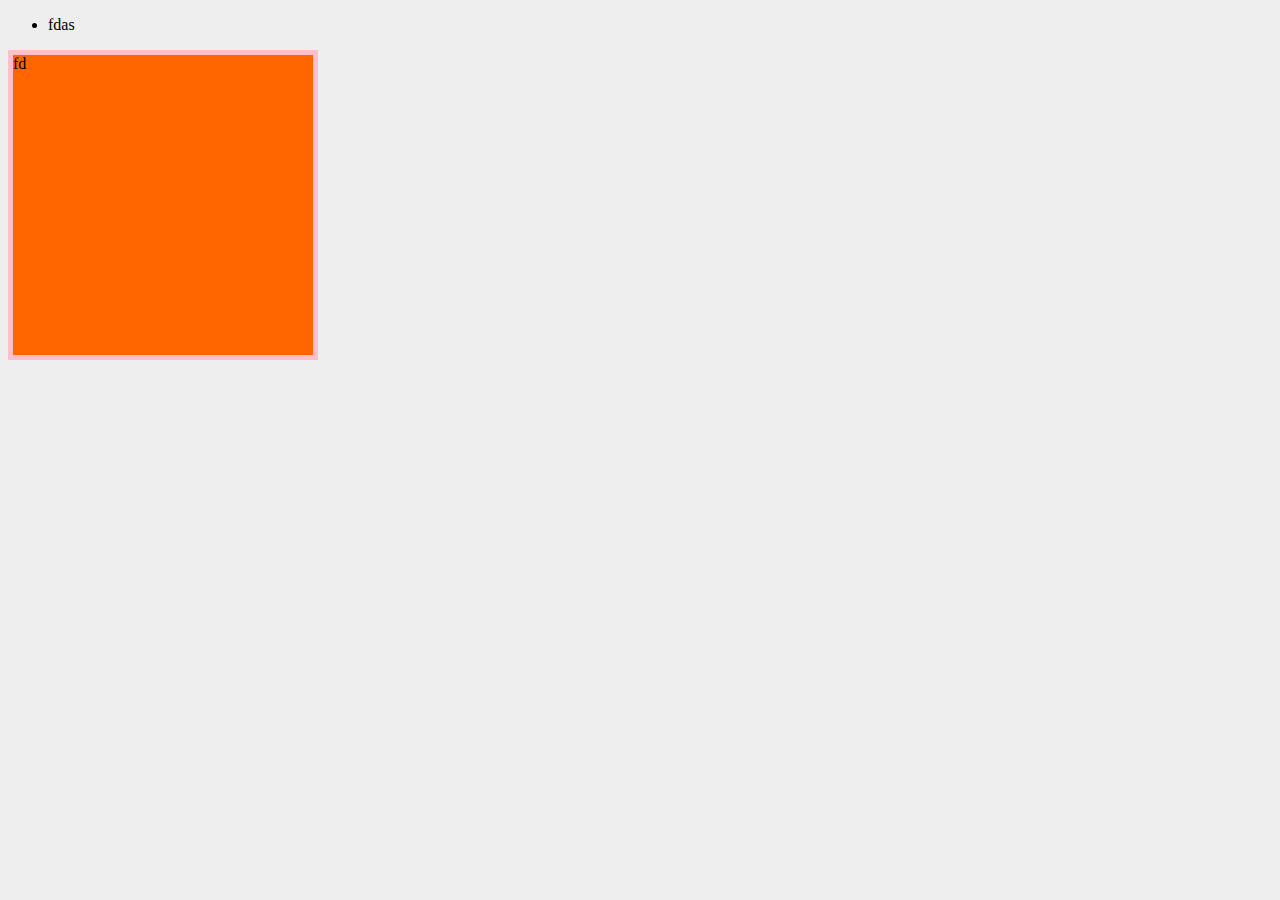
==== less/index.html @ c69127a3 "新增的" ====
<!DOCTYPE html>
<html xmlns="http://www.w3.org/1999/xhtml">
<head>
	<meta http-equiv="Content-Type" content="text/html; charset=utf-8">
	<link href="style/demo.css" type="text/css" rel="stylesheet">
	<title>less</title>
</head>
<body>
	<ul>
		<li>fdas</li>
	</ul>
	<div class="box">fd</div>
</body>
</html>
---- less/style/demo.css ----
@charset "uft-8";
body {
  background: #eee;
}
/*  我是被编译的 */
.box {
  width: 300px;
  height: 300px;
  background: #f60;
  border: solid pink 5px;
}
.border {
  border: solid pink 5px;
}
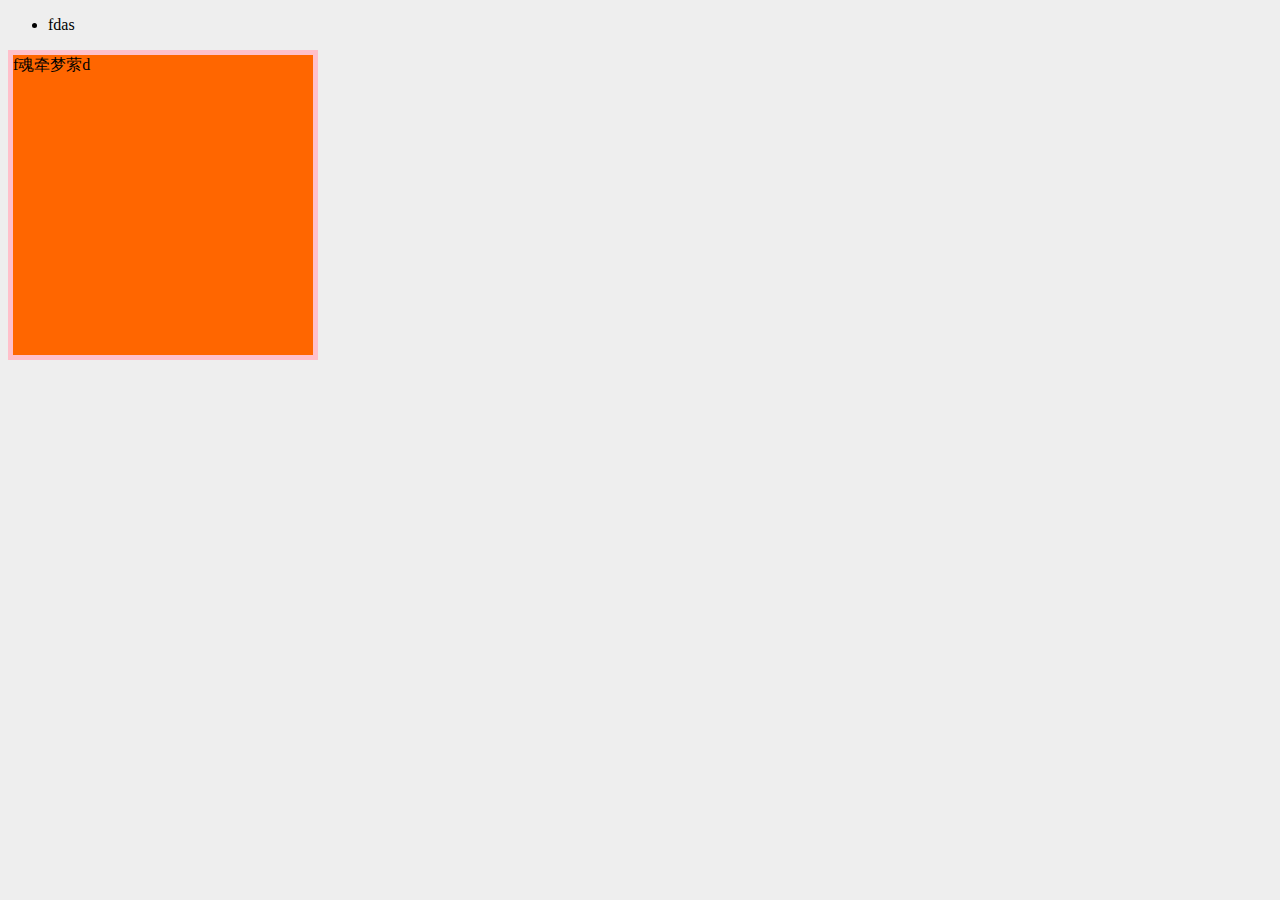
==== commit c62ac034: "test" ====
--- a/less/index.html
+++ b/less/index.html
@@ -9,6 +9,6 @@
 	<ul>
 		<li>fdas</li>
 	</ul>
-	<div class="box">fd</div>
+	<div class="box">f魂牵梦萦d</div>
 </body>
 </html>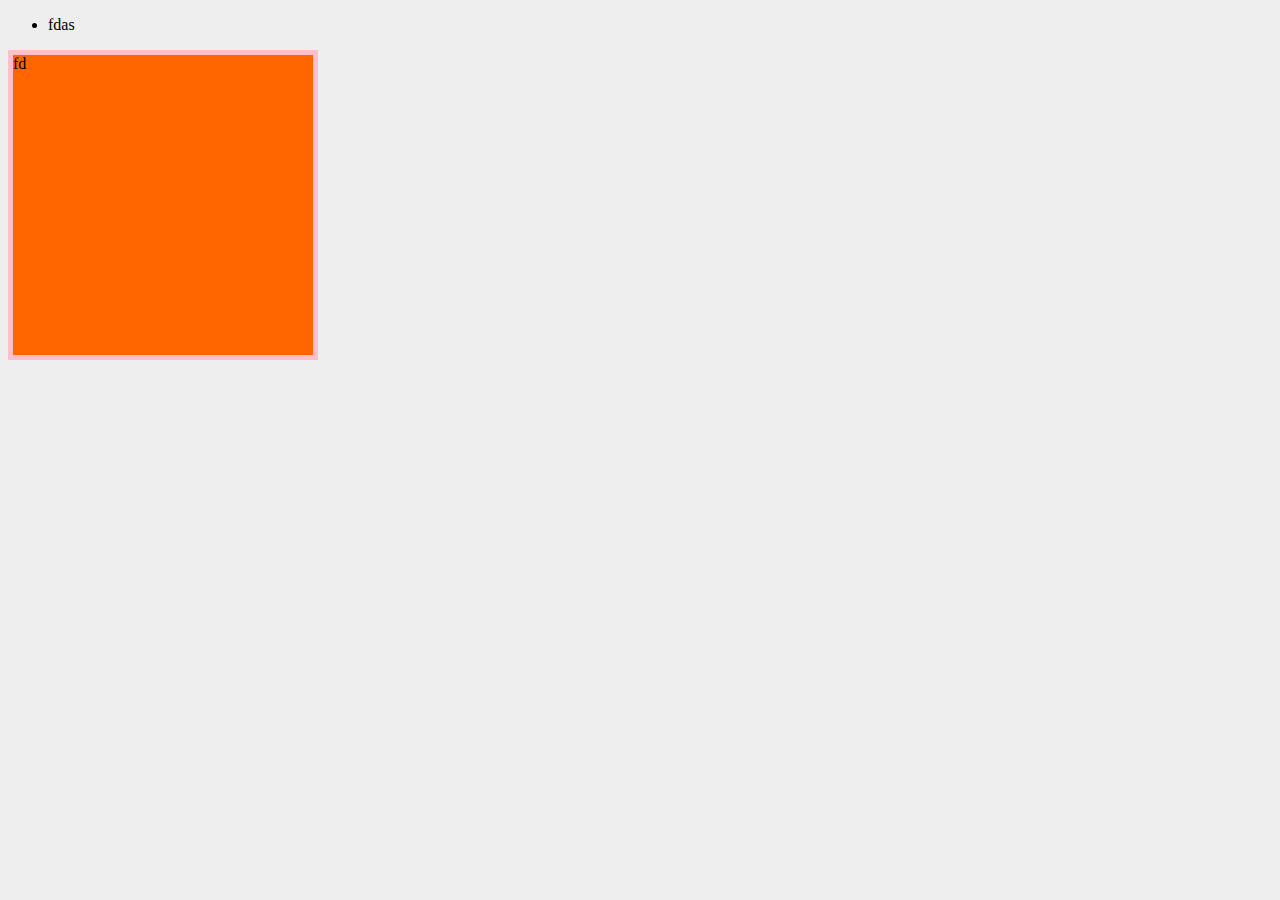
==== commit 7d5e9b9a: "de" ====
--- a/less/index.html
+++ b/less/index.html
@@ -9,6 +9,6 @@
 	<ul>
 		<li>fdas</li>
 	</ul>
-	<div class="box">f魂牵梦萦d</div>
+	<div class="box">fd</div>
 </body>
 </html>